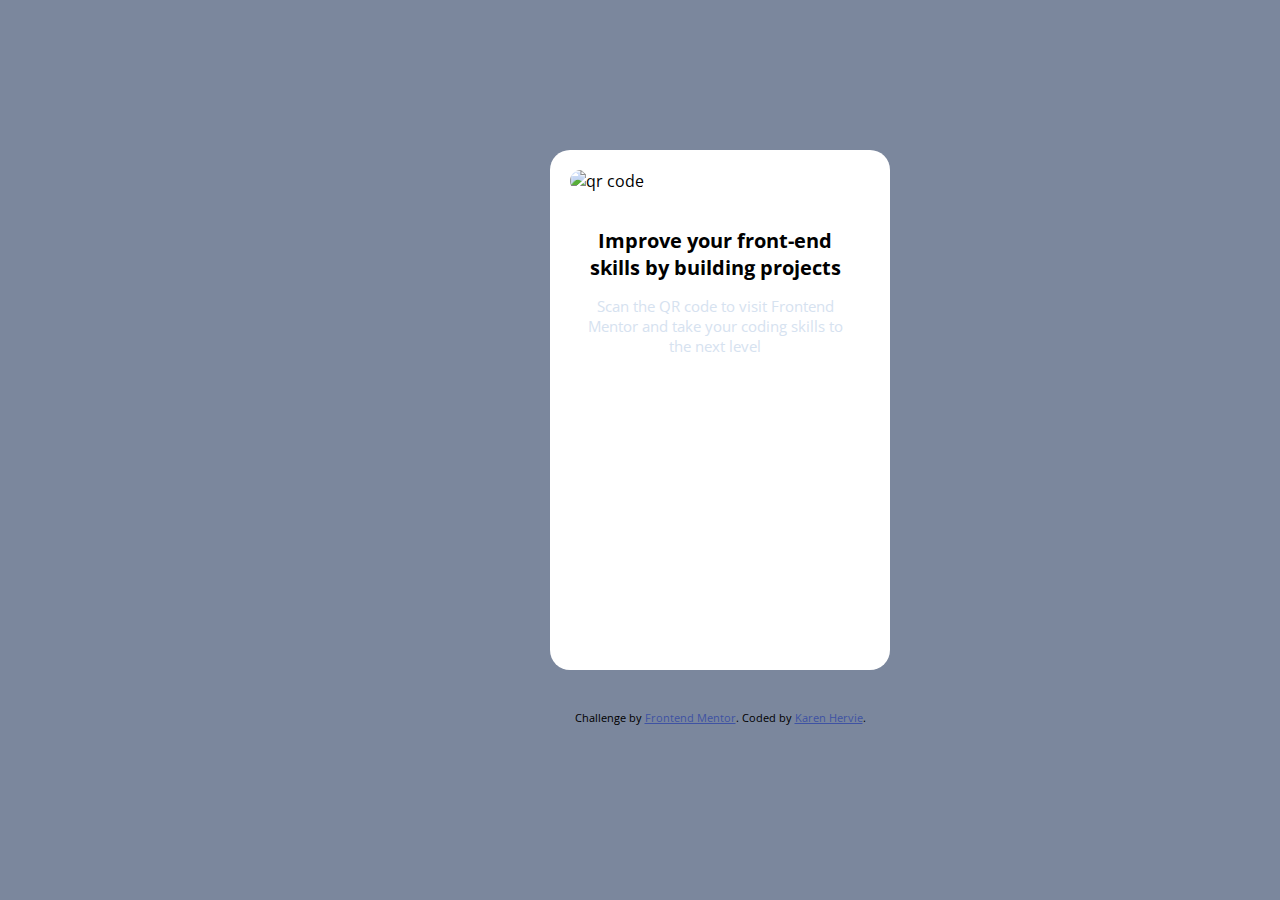
==== index.html @ 952dd277 "Add files via upload" ====
<!DOCTYPE html>
<html lang="en">
<head>
  <meta charset="UTF-8">
  <meta name="viewport" content="width=device-width, initial-scale=1.0"> <!-- displays site properly based on user's device -->

  <link rel="icon" type="image/png" sizes="32x32" href="./images/favicon-32x32.png">
  <link rel="stylesheet" href="style.css">
  
  <title>Frontend Mentor | QR code component</title>
</head>
<body>
  <div class="content">
    <div>
      <img class="qrcode" src="./images/image-qr-code.png" alt="qr code" >
    </div>
    <div>
      <p class="BT">  Improve your front-end skills by building projects</p>
      <p class="st">Scan the QR code to visit Frontend Mentor and take your coding skills to the next level</p>
    </div>
  </div>
  <div class="attribution">
    Challenge by <a href="https://www.frontendmentor.io?ref=challenge" target="_blank">Frontend Mentor</a>. 
    Coded by <a href="#">Karen Hervie</a>.
  </div>
</body>
</html>
---- style.css ----
@import url("https://fonts.googleapis.com/css2?family=Open+Sans:wght@400;700&display=swap");
@media only screen and (max-width:1440px) {
    * {
        margin: 0;
        box-sizing: border-box;
      }
      body {
        width: 1440px;
        background-color: hsl(220, 15%, 55%);
        font-family: "Open Sans", sans-serif;
      }
      .content {
        background-color: hsl(0, 0%, 100%);
        width: 340px;
        height: 520px;
        border-radius: 20px;
      
        top: 0;
        bottom: 0;
        left: 0;
        right: 0;
      
        margin: auto;
      
        margin-top: 150px;
      }
      .qrcode {
        width: 300px;
        height: 300px;
        border-radius: 20px;
        margin: 20px;
      }
      
      p {
        font-size: 15px;
        padding-top: 15px;
        margin-left: 25px;
        width: 280px;
        text-align: center;
      }
      
      .st {
        color: hsl(212, 45%, 89%);
      }
      .BT {
        font-weight: 700;
        font-size: 20px;
      }
      
      .attribution {
        font-size: 11px;
        text-align: center;
        margin-top: 40px;
      }
      .attribution a {
        color: hsl(228, 45%, 44%);
      }
      
}


@media only screen and (max-width:350px){
    body{
        width: 375px;
    }
    .content{
        width: 200px;
        height: 380px;
    }
    .qrcode{
        width: 160px;
        height: 160px;
    }
    p{
        width: 140px;
    }
}
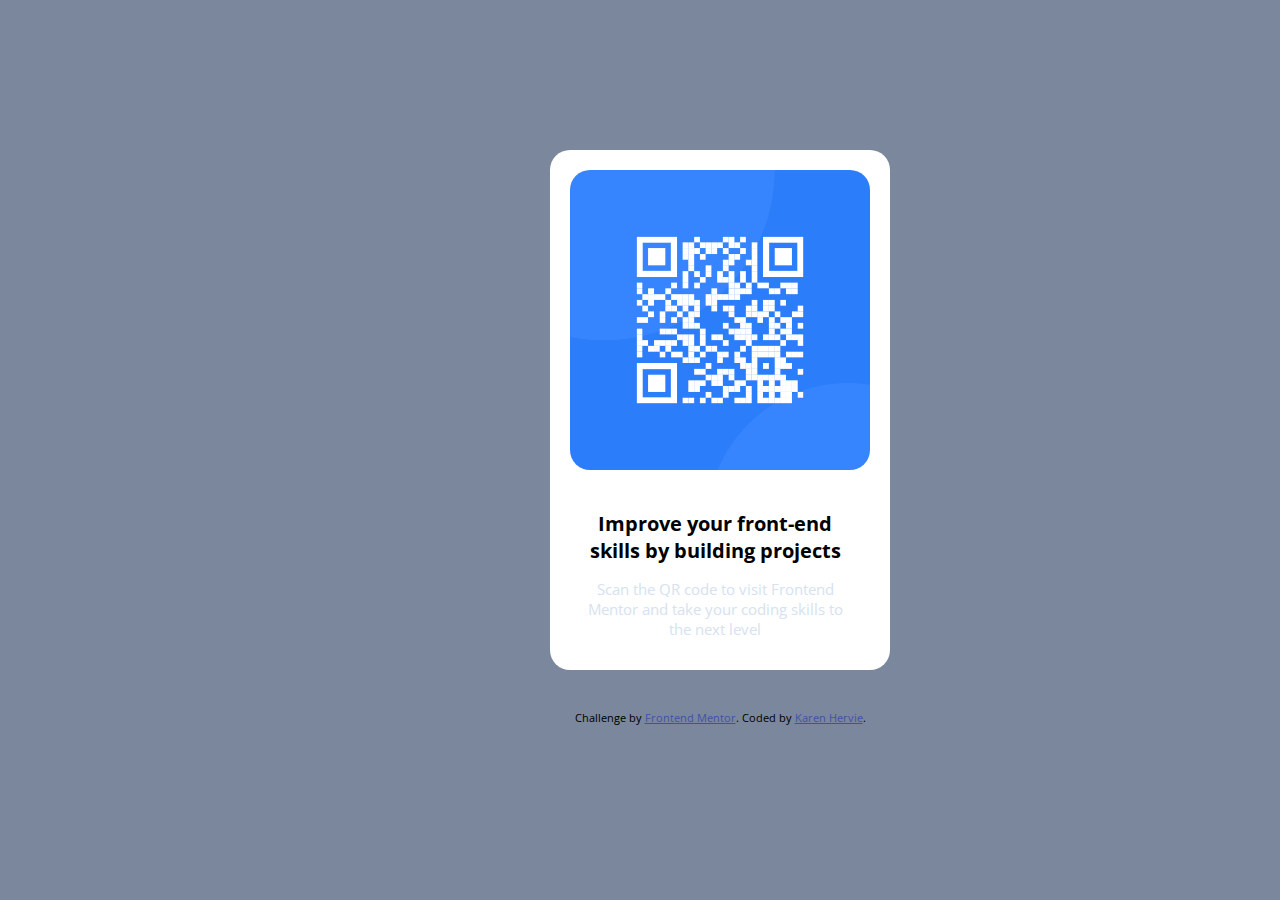
==== commit fe0633ea: "Update index.html" ====
--- a/index.html
+++ b/index.html
@@ -4,7 +4,7 @@
   <meta charset="UTF-8">
   <meta name="viewport" content="width=device-width, initial-scale=1.0"> <!-- displays site properly based on user's device -->
 
-  <link rel="icon" type="image/png" sizes="32x32" href="./images/favicon-32x32.png">
+  <link rel="icon" type="image/png" sizes="32x32" href="./favicon-32x32.png">
   <link rel="stylesheet" href="style.css">
   
   <title>Frontend Mentor | QR code component</title>
@@ -12,7 +12,7 @@
 <body>
   <div class="content">
     <div>
-      <img class="qrcode" src="./images/image-qr-code.png" alt="qr code" >
+      <img class="qrcode" src="./image-qr-code.png" alt="qr code" >
     </div>
     <div>
       <p class="BT">  Improve your front-end skills by building projects</p>
@@ -24,4 +24,4 @@
     Coded by <a href="#">Karen Hervie</a>.
   </div>
 </body>
-</html>+</html>
